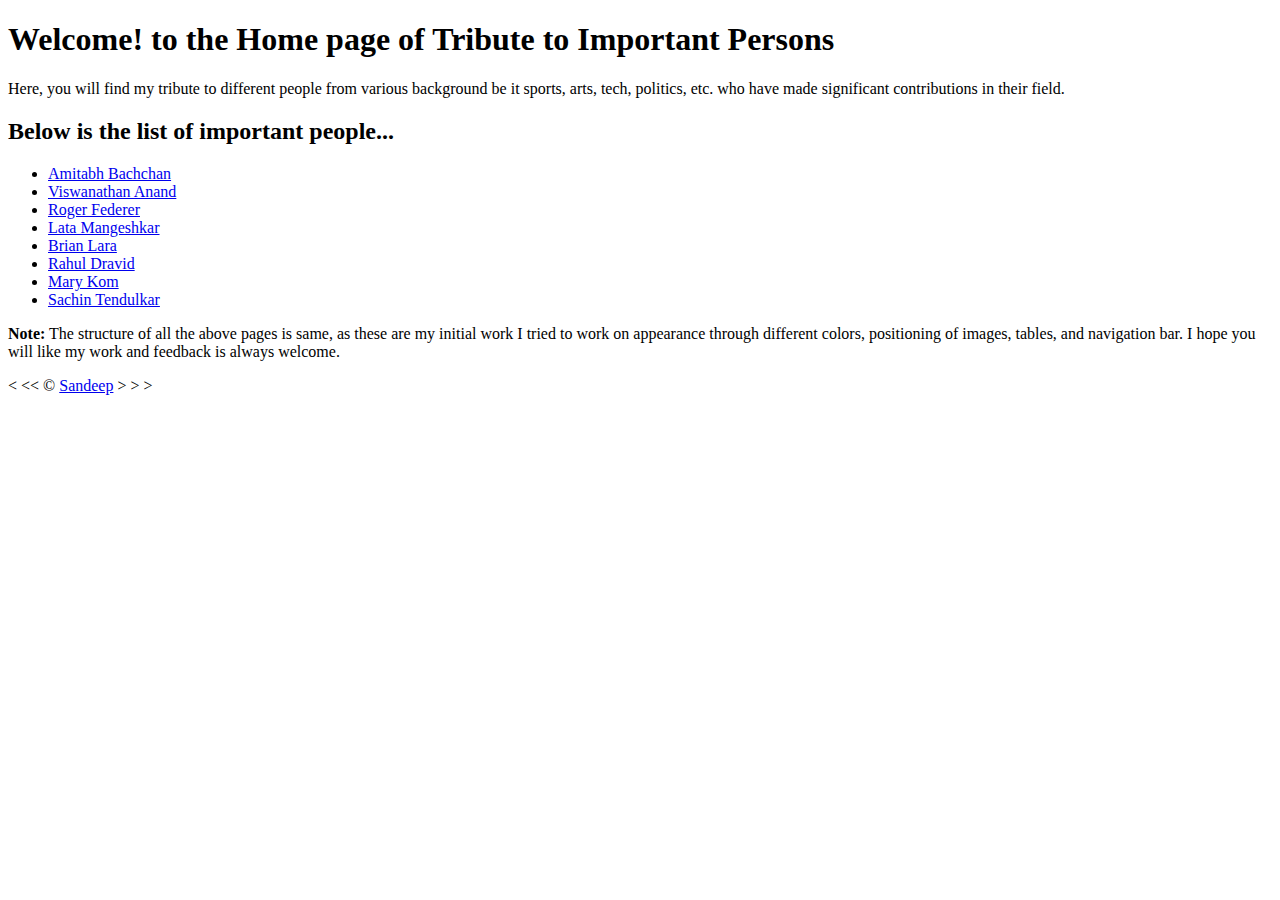
==== index.html @ df886909 "Create index.html" ====
<!DOCTYPE html>
<html lang="en">

<head>
    <meta charset="UTF-8" />
    <meta name="viewport" content="width=device-width, initial-scale=1.0" />
    <meta name="author" content="Sandeep Avadutha">
    <meta name="description" content="This page is about tribute to different celebrities">
    <title>Tribute HomePage</title>
    <link rel="stylesheet" href="styles.css" type="text/css">
</head>

<body>
    <header>
        <h1>Welcome! to the Home page of Tribute to Important Persons</h1>
        <p>
            Here, you will find my tribute to different people from various background be it sports, arts, tech, politics, etc. who have made significant contributions in their field.
        </p>
    </header>

    <main>
        <h2>Below is the list of important people...</h2>
       <nav><ul>
            <li><a href="./amitabh/index.html">Amitabh Bachchan</a></li>
            <li><a href="./anand/index.html">Viswanathan Anand</a></li>
            <li><a href="./federer/index.html">Roger Federer</a></li>
            <li><a href="./lataji/index.html">Lata Mangeshkar</a></li>
            <li><a href="./lara/index.html">Brian Lara</a></li>
            <li><a href="./dravid/index.html">Rahul Dravid</a></li>
            <li><a href="./mary_kom/index.html">Mary Kom</a></li>
            <li><a href="./sachin/index.html">Sachin Tendulkar</a></li>
        </ul></nav>

        <p class="note"><b>Note:</b> The structure of all the above pages is same, as these are my initial work I tried to work on appearance through different colors, positioning of images, tables, and navigation bar. I hope you will like my work and feedback is always welcome.</p>
    </main>

     <footer>
       <p> &lt; &lt;&lt; &copy; <a href="./sachin/about.html" target="_blank">Sandeep</a> &gt; &gt; &gt; </p>
     </footer>
</body>

</html>
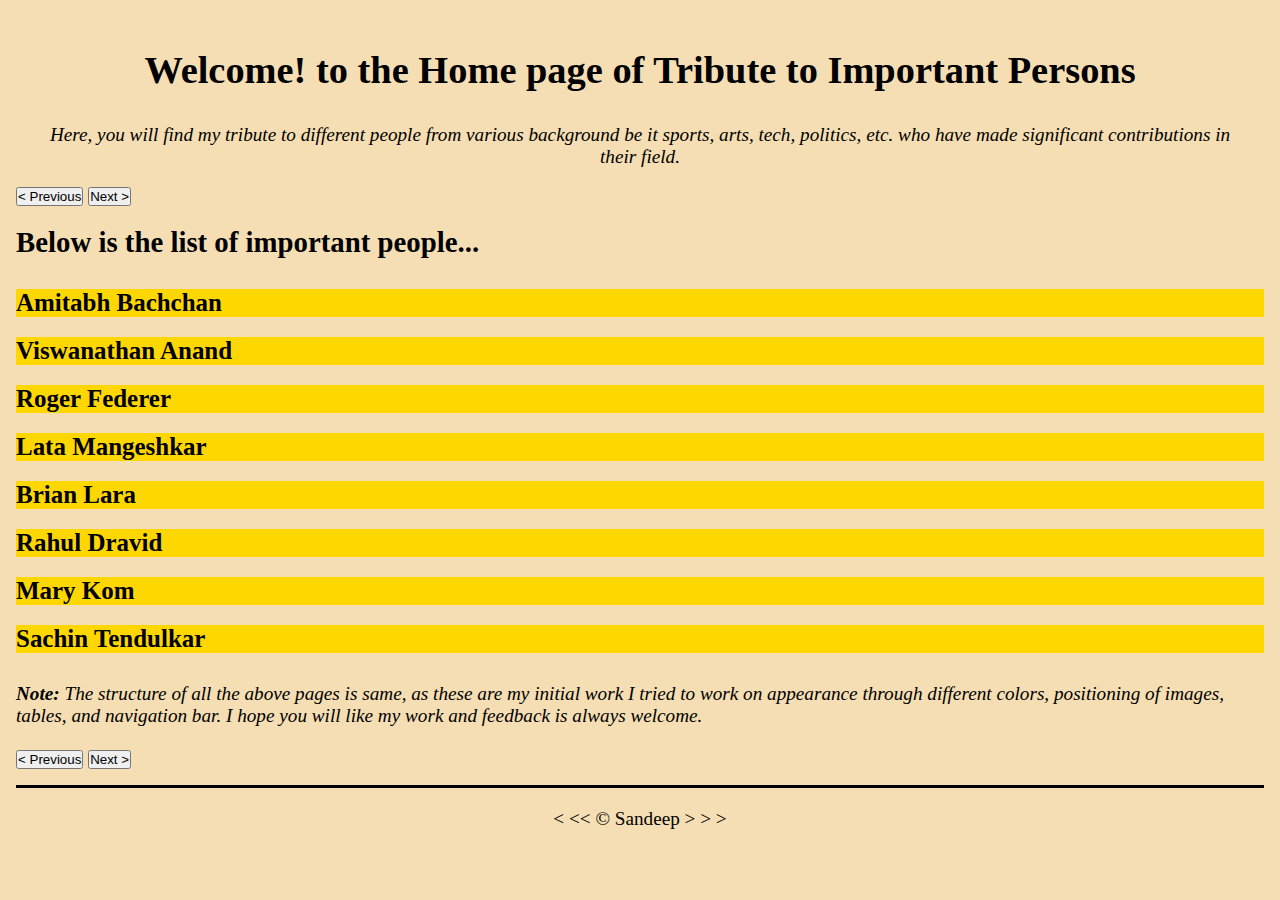
==== commit dc4468a5: "Update index.html" ====
--- a/index.html
+++ b/index.html
@@ -10,7 +10,7 @@
     <link rel="stylesheet" href="styles.css" type="text/css">
 </head>
 
-<body>
+<body id="home-page">
     <header>
         <h1>Welcome! to the Home page of Tribute to Important Persons</h1>
         <p>
@@ -19,6 +19,12 @@
     </header>
 
     <main>
+
+        <div class="controls">
+            <button type="button" id="top-previous">&lt; Previous</button>
+            <button type="button" id="top-next">Next &gt;</button>
+        </div>
+        
         <h2>Below is the list of important people...</h2>
        <nav><ul>
             <li><a href="./amitabh/index.html">Amitabh Bachchan</a></li>
@@ -32,11 +38,18 @@
         </ul></nav>
 
         <p class="note"><b>Note:</b> The structure of all the above pages is same, as these are my initial work I tried to work on appearance through different colors, positioning of images, tables, and navigation bar. I hope you will like my work and feedback is always welcome.</p>
+
+        <div class="controls">
+            <button type="button" id="btm-previous">&lt; Previous</button>
+            <button type="button" id="btm-next">Next &gt;</button>
+        </div>
     </main>
 
      <footer>
        <p> &lt; &lt;&lt; &copy; <a href="./sachin/about.html" target="_blank">Sandeep</a> &gt; &gt; &gt; </p>
      </footer>
+
+    <script src="main.js"></script>
 </body>
 
 </html>
--- a/styles.css
+++ b/styles.css
@@ -0,0 +1,98 @@
+* {
+    margin: 0;
+    padding: 0;
+    box-sizing: border-box;
+    text-decoration: none;
+}
+
+body {
+    font-size: 1.2rem;
+    font-family: 'Times New Roman', Times, serif;
+    background-color: wheat;
+    margin: 0 1rem;
+}
+
+header {
+width: 100%;
+}
+
+h1 {
+text-align: center;
+margin: 3rem auto 2rem;
+}
+
+header p {
+font-style: italic;
+text-align: center;
+margin: 0 2rem 0;
+}
+
+main {
+margin: 1rem 0;
+display: flex;
+flex-direction: column;
+align-items: start;
+justify-content: space-evenly;
+gap: 10px;
+}
+
+h2 {
+padding: 10px 0;
+}
+
+nav > ul {
+display: inline-block;
+list-style-type: none;
+}
+
+ul li {
+display: inline-block;
+width: 100%;
+margin: 10px auto;
+background-color: gold;
+}
+
+li a {
+font-size: 130%;
+font-weight: bold;
+}
+
+a, a:active, a:visited {
+color: black;
+}
+
+a:hover, a:focus {
+text-decoration: underline;
+cursor: pointer;
+opacity: 0.7;
+}
+
+.note {
+font-style: italic;
+padding: 10px 0;
+}
+
+footer {
+border-top: 3px solid black;
+padding: 20px 0;
+text-align: center;
+}
+
+@media (max-width < 700px) {
+body {
+font-size: 0.8rem;
+}
+
+h1 {
+text-align: center;
+margin: 1rem auto 1rem;
+}
+
+header p {
+margin: 0 1rem 0;
+}
+
+footer {
+border-top: 1px solid black;
+}
+  }
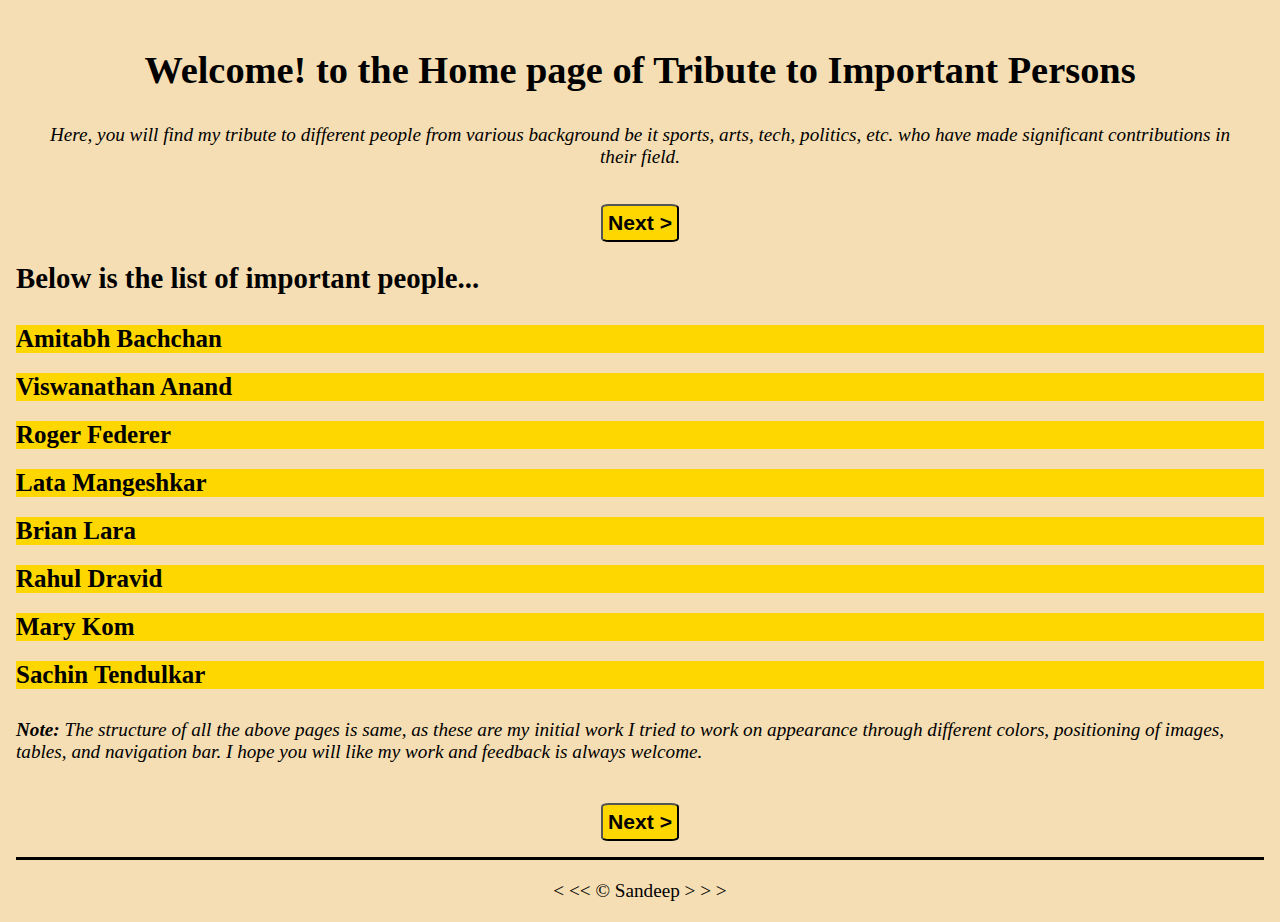
==== commit 6319282e: "Update index.html" ====
--- a/index.html
+++ b/index.html
@@ -22,7 +22,7 @@
 
         <div class="controls">
             <button type="button" id="top-previous">&lt; Previous</button>
-            <button type="button" id="top-next">Next &gt;</button>
+            <button type="button" id="top-next" href="./amitabh/index.html">Next &gt;</button>
         </div>
         
         <h2>Below is the list of important people...</h2>
--- a/styles.css
+++ b/styles.css
@@ -34,6 +34,26 @@
 align-items: start;
 justify-content: space-evenly;
 gap: 10px;
+}
+
+.controls {
+margin-top: 20px;
+width: 100%;
+display: flex;
+align-items: center;
+justify-content: space-evenly;
+}
+
+button {
+padding: 5px;
+font-size: 110%;
+font-weight: 600;
+background-color: gold;
+border-radius: 10%;
+}
+
+#top-previous, #btm-previous {
+display: none;
 }
 
 h2 {
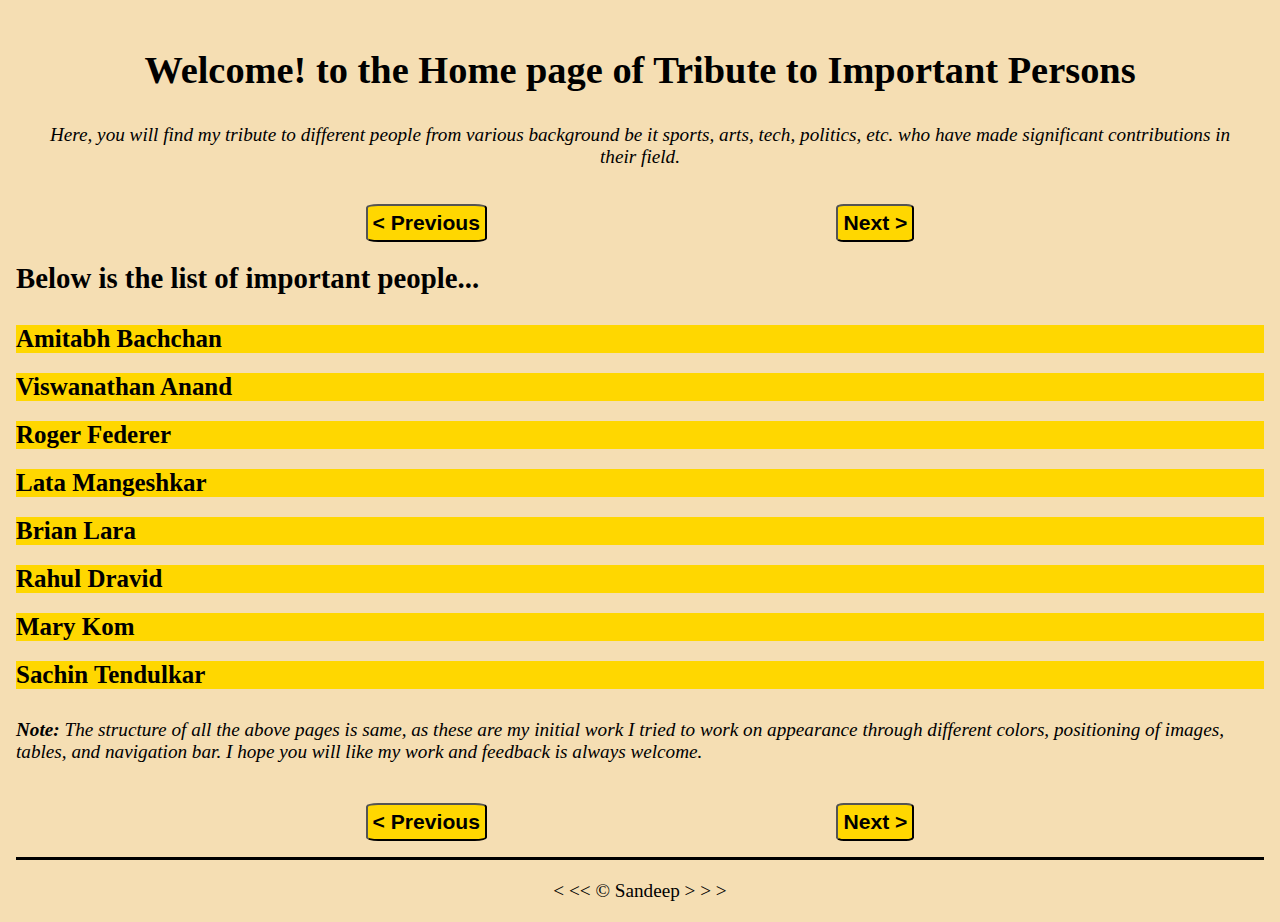
==== commit e966634a: "Update index.html" ====
--- a/index.html
+++ b/index.html
@@ -10,7 +10,7 @@
     <link rel="stylesheet" href="styles.css" type="text/css">
 </head>
 
-<body id="home-page">
+<body>
     <header>
         <h1>Welcome! to the Home page of Tribute to Important Persons</h1>
         <p>
@@ -21,8 +21,8 @@
     <main>
 
         <div class="controls">
-            <button type="button" id="top-previous">&lt; Previous</button>
-            <button type="button" id="top-next" href="./amitabh/index.html">Next &gt;</button>
+            <button type="button">&lt; Previous</button>
+            <button type="button" onclick="window.location.href='./amitabh/index.html'">Next &gt;</button>
         </div>
         
         <h2>Below is the list of important people...</h2>
@@ -40,8 +40,8 @@
         <p class="note"><b>Note:</b> The structure of all the above pages is same, as these are my initial work I tried to work on appearance through different colors, positioning of images, tables, and navigation bar. I hope you will like my work and feedback is always welcome.</p>
 
         <div class="controls">
-            <button type="button" id="btm-previous">&lt; Previous</button>
-            <button type="button" id="btm-next">Next &gt;</button>
+            <button type="button">&lt; Previous</button>
+            <button type="button" onclick="window.location.href='./amitabh/index.html'">Next &gt;</button>
         </div>
     </main>
 
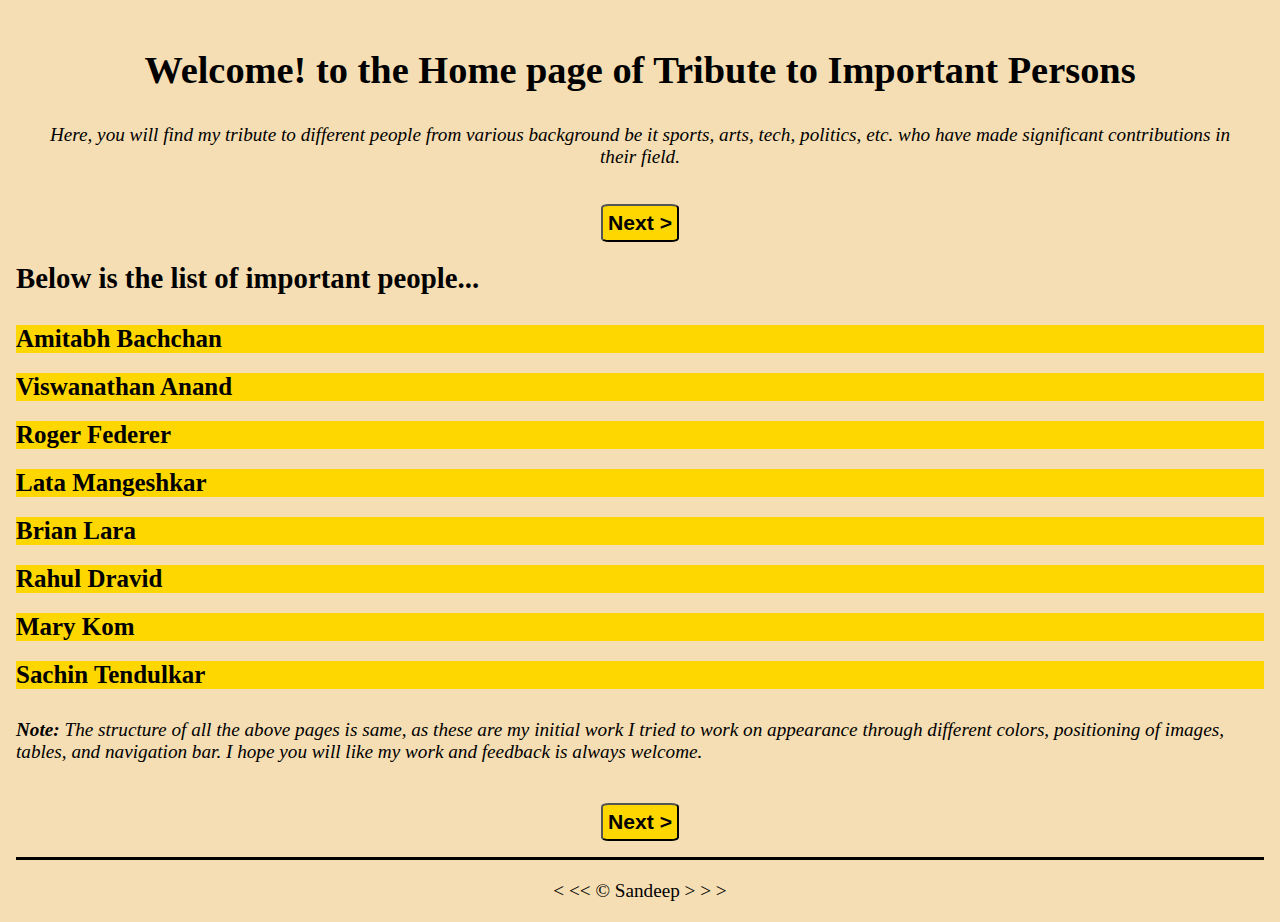
==== commit b16cdf09: "Update index.html" ====
--- a/index.html
+++ b/index.html
@@ -21,8 +21,8 @@
     <main>
 
         <div class="controls">
-            <button type="button">&lt; Previous</button>
-            <button type="button" onclick="window.location.href='./amitabh/index.html'">Next &gt;</button>
+            <button type="button" id="top-previous">&lt; Previous</button>
+            <button type="button" id="top-next" onclick="window.location.href='./amitabh/index.html'">Next &gt;</button>
         </div>
         
         <h2>Below is the list of important people...</h2>
@@ -40,8 +40,8 @@
         <p class="note"><b>Note:</b> The structure of all the above pages is same, as these are my initial work I tried to work on appearance through different colors, positioning of images, tables, and navigation bar. I hope you will like my work and feedback is always welcome.</p>
 
         <div class="controls">
-            <button type="button">&lt; Previous</button>
-            <button type="button" onclick="window.location.href='./amitabh/index.html'">Next &gt;</button>
+            <button type="button" id="btm-previous">&lt; Previous</button>
+            <button type="button" id="btm-next" onclick="window.location.href='./amitabh/index.html'">Next &gt;</button>
         </div>
     </main>
 
